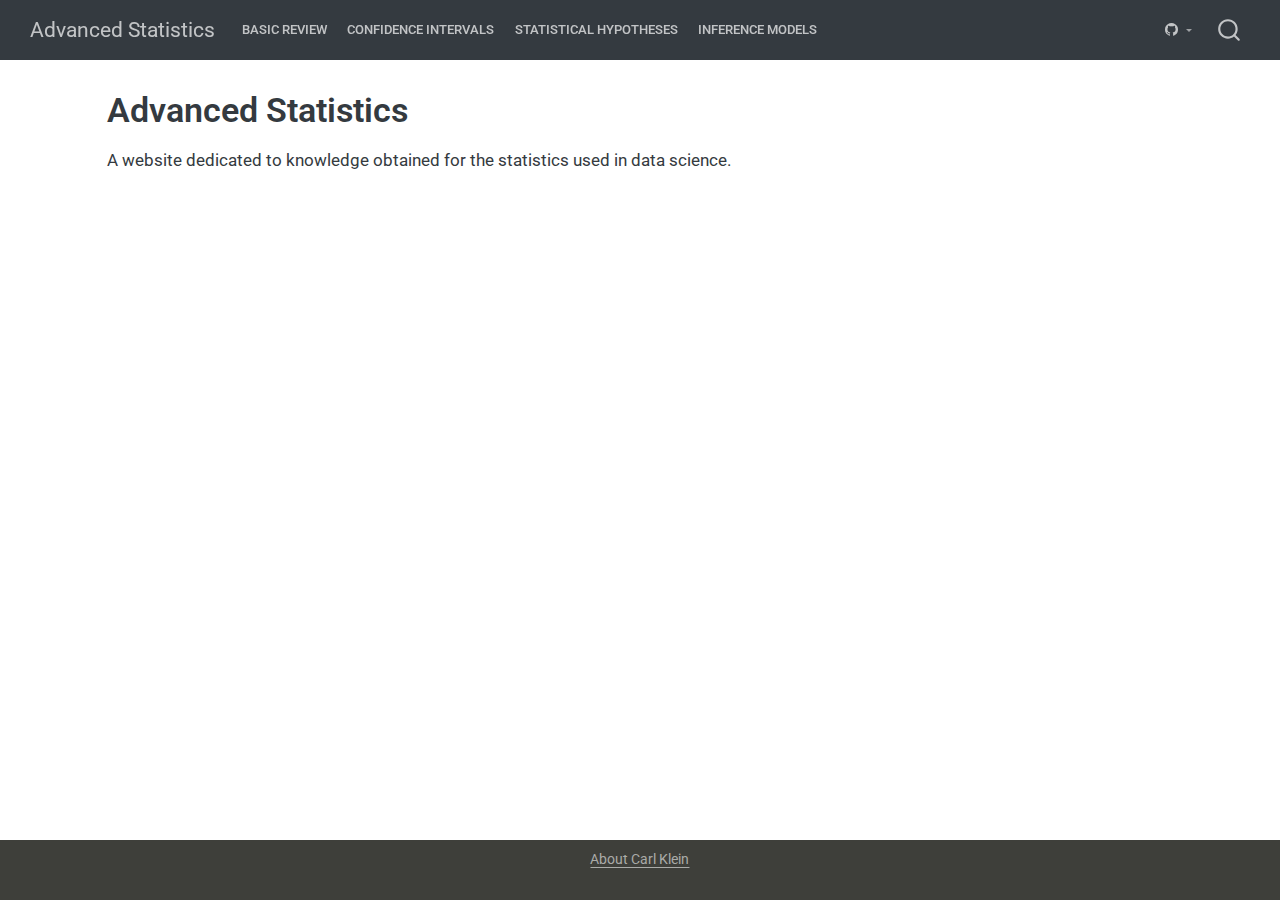
==== docs/index.html @ d5621e6c "initial commit" ====
<!DOCTYPE html>
<html xmlns="http://www.w3.org/1999/xhtml" lang="en" xml:lang="en"><head>

<meta charset="utf-8">
<meta name="generator" content="quarto-1.4.525">

<meta name="viewport" content="width=device-width, initial-scale=1.0, user-scalable=yes">


<title>Advanced Statistics</title>
<style>
code{white-space: pre-wrap;}
span.smallcaps{font-variant: small-caps;}
div.columns{display: flex; gap: min(4vw, 1.5em);}
div.column{flex: auto; overflow-x: auto;}
div.hanging-indent{margin-left: 1.5em; text-indent: -1.5em;}
ul.task-list{list-style: none;}
ul.task-list li input[type="checkbox"] {
  width: 0.8em;
  margin: 0 0.8em 0.2em -1em; /* quarto-specific, see https://github.com/quarto-dev/quarto-cli/issues/4556 */ 
  vertical-align: middle;
}
</style>


<script src="site_libs/quarto-nav/quarto-nav.js"></script>
<script src="site_libs/quarto-nav/headroom.min.js"></script>
<script src="site_libs/clipboard/clipboard.min.js"></script>
<script src="site_libs/quarto-search/autocomplete.umd.js"></script>
<script src="site_libs/quarto-search/fuse.min.js"></script>
<script src="site_libs/quarto-search/quarto-search.js"></script>
<meta name="quarto:offset" content="./">
<script src="site_libs/quarto-html/quarto.js"></script>
<script src="site_libs/quarto-html/popper.min.js"></script>
<script src="site_libs/quarto-html/tippy.umd.min.js"></script>
<script src="site_libs/quarto-html/anchor.min.js"></script>
<link href="site_libs/quarto-html/tippy.css" rel="stylesheet">
<link href="site_libs/quarto-html/quarto-syntax-highlighting.css" rel="stylesheet" id="quarto-text-highlighting-styles">
<script src="site_libs/bootstrap/bootstrap.min.js"></script>
<link href="site_libs/bootstrap/bootstrap-icons.css" rel="stylesheet">
<link href="site_libs/bootstrap/bootstrap.min.css" rel="stylesheet" id="quarto-bootstrap" data-mode="light">
<script id="quarto-search-options" type="application/json">{
  "location": "navbar",
  "copy-button": false,
  "collapse-after": 3,
  "panel-placement": "end",
  "type": "overlay",
  "limit": 50,
  "keyboard-shortcut": [
    "f",
    "/",
    "s"
  ],
  "show-item-context": false,
  "language": {
    "search-no-results-text": "No results",
    "search-matching-documents-text": "matching documents",
    "search-copy-link-title": "Copy link to search",
    "search-hide-matches-text": "Hide additional matches",
    "search-more-match-text": "more match in this document",
    "search-more-matches-text": "more matches in this document",
    "search-clear-button-title": "Clear",
    "search-text-placeholder": "",
    "search-detached-cancel-button-title": "Cancel",
    "search-submit-button-title": "Submit",
    "search-label": "Search"
  }
}</script>


<link rel="stylesheet" href="styles.css">
</head>

<body class="nav-fixed">

<div id="quarto-search-results"></div>
  <header id="quarto-header" class="headroom fixed-top">
    <nav class="navbar navbar-expand-lg " data-bs-theme="dark">
      <div class="navbar-container container-fluid">
      <div class="navbar-brand-container mx-auto">
    <a class="navbar-brand" href="./index.html">
    <span class="navbar-title">Advanced Statistics</span>
    </a>
  </div>
            <div id="quarto-search" class="" title="Search"></div>
          <button class="navbar-toggler" type="button" data-bs-toggle="collapse" data-bs-target="#navbarCollapse" aria-controls="navbarCollapse" aria-expanded="false" aria-label="Toggle navigation" onclick="if (window.quartoToggleHeadroom) { window.quartoToggleHeadroom(); }">
  <span class="navbar-toggler-icon"></span>
</button>
          <div class="collapse navbar-collapse" id="navbarCollapse">
            <ul class="navbar-nav navbar-nav-scroll me-auto">
  <li class="nav-item">
    <a class="nav-link" href="./review.html"> 
<span class="menu-text">Basic Review</span></a>
  </li>  
  <li class="nav-item">
    <a class="nav-link" href="./confidence_intervals.html"> 
<span class="menu-text">Confidence Intervals</span></a>
  </li>  
  <li class="nav-item">
    <a class="nav-link" href="./statistical_hypotheses.html"> 
<span class="menu-text">Statistical Hypotheses</span></a>
  </li>  
  <li class="nav-item">
    <a class="nav-link" href="./inference.html"> 
<span class="menu-text">Inference Models</span></a>
  </li>  
</ul>
            <ul class="navbar-nav navbar-nav-scroll ms-auto">
  <li class="nav-item dropdown ">
    <a class="nav-link dropdown-toggle" href="#" id="nav-menu-bi-github" role="button" data-bs-toggle="dropdown" aria-expanded="false">
      <i class="bi bi-github" role="img">
</i> 
 <span class="menu-text"></span>
    </a>
    <ul class="dropdown-menu dropdown-menu-end" aria-labelledby="nav-menu-bi-github">    
        <li>
    <a class="dropdown-item" href="https://github.com/clickityKlein/Statistics">
 <span class="dropdown-text">Source Code</span></a>
  </li>  
        <li>
    <a class="dropdown-item" href="https://github.com/clickityKlein">
 <span class="dropdown-text">Carl Klein’s Main Page</span></a>
  </li>  
    </ul>
  </li>
</ul>
          </div> <!-- /navcollapse -->
          <div class="quarto-navbar-tools">
</div>
      </div> <!-- /container-fluid -->
    </nav>
</header>
<!-- content -->
<div id="quarto-content" class="quarto-container page-columns page-rows-contents page-layout-article page-navbar">
<!-- sidebar -->
<!-- margin-sidebar -->
    <div id="quarto-margin-sidebar" class="sidebar margin-sidebar">
        
    </div>
<!-- main -->
<main class="content" id="quarto-document-content">

<header id="title-block-header" class="quarto-title-block default">
<div class="quarto-title">
<h1 class="title">Advanced Statistics</h1>
</div>



<div class="quarto-title-meta">

    
  
    
  </div>
  


</header>


<p>A website dedicated to knowledge obtained for the statistics used in data science.</p>



</main> <!-- /main -->
<script id="quarto-html-after-body" type="application/javascript">
window.document.addEventListener("DOMContentLoaded", function (event) {
  const toggleBodyColorMode = (bsSheetEl) => {
    const mode = bsSheetEl.getAttribute("data-mode");
    const bodyEl = window.document.querySelector("body");
    if (mode === "dark") {
      bodyEl.classList.add("quarto-dark");
      bodyEl.classList.remove("quarto-light");
    } else {
      bodyEl.classList.add("quarto-light");
      bodyEl.classList.remove("quarto-dark");
    }
  }
  const toggleBodyColorPrimary = () => {
    const bsSheetEl = window.document.querySelector("link#quarto-bootstrap");
    if (bsSheetEl) {
      toggleBodyColorMode(bsSheetEl);
    }
  }
  toggleBodyColorPrimary();  
  const icon = "";
  const anchorJS = new window.AnchorJS();
  anchorJS.options = {
    placement: 'right',
    icon: icon
  };
  anchorJS.add('.anchored');
  const isCodeAnnotation = (el) => {
    for (const clz of el.classList) {
      if (clz.startsWith('code-annotation-')) {                     
        return true;
      }
    }
    return false;
  }
  const clipboard = new window.ClipboardJS('.code-copy-button', {
    text: function(trigger) {
      const codeEl = trigger.previousElementSibling.cloneNode(true);
      for (const childEl of codeEl.children) {
        if (isCodeAnnotation(childEl)) {
          childEl.remove();
        }
      }
      return codeEl.innerText;
    }
  });
  clipboard.on('success', function(e) {
    // button target
    const button = e.trigger;
    // don't keep focus
    button.blur();
    // flash "checked"
    button.classList.add('code-copy-button-checked');
    var currentTitle = button.getAttribute("title");
    button.setAttribute("title", "Copied!");
    let tooltip;
    if (window.bootstrap) {
      button.setAttribute("data-bs-toggle", "tooltip");
      button.setAttribute("data-bs-placement", "left");
      button.setAttribute("data-bs-title", "Copied!");
      tooltip = new bootstrap.Tooltip(button, 
        { trigger: "manual", 
          customClass: "code-copy-button-tooltip",
          offset: [0, -8]});
      tooltip.show();    
    }
    setTimeout(function() {
      if (tooltip) {
        tooltip.hide();
        button.removeAttribute("data-bs-title");
        button.removeAttribute("data-bs-toggle");
        button.removeAttribute("data-bs-placement");
      }
      button.setAttribute("title", currentTitle);
      button.classList.remove('code-copy-button-checked');
    }, 1000);
    // clear code selection
    e.clearSelection();
  });
  function tippyHover(el, contentFn, onTriggerFn, onUntriggerFn) {
    const config = {
      allowHTML: true,
      maxWidth: 500,
      delay: 100,
      arrow: false,
      appendTo: function(el) {
          return el.parentElement;
      },
      interactive: true,
      interactiveBorder: 10,
      theme: 'quarto',
      placement: 'bottom-start',
    };
    if (contentFn) {
      config.content = contentFn;
    }
    if (onTriggerFn) {
      config.onTrigger = onTriggerFn;
    }
    if (onUntriggerFn) {
      config.onUntrigger = onUntriggerFn;
    }
    window.tippy(el, config); 
  }
  const noterefs = window.document.querySelectorAll('a[role="doc-noteref"]');
  for (var i=0; i<noterefs.length; i++) {
    const ref = noterefs[i];
    tippyHover(ref, function() {
      // use id or data attribute instead here
      let href = ref.getAttribute('data-footnote-href') || ref.getAttribute('href');
      try { href = new URL(href).hash; } catch {}
      const id = href.replace(/^#\/?/, "");
      const note = window.document.getElementById(id);
      return note.innerHTML;
    });
  }
  const xrefs = window.document.querySelectorAll('a.quarto-xref');
  const processXRef = (id, note) => {
    // Strip column container classes
    const stripColumnClz = (el) => {
      el.classList.remove("page-full", "page-columns");
      if (el.children) {
        for (const child of el.children) {
          stripColumnClz(child);
        }
      }
    }
    stripColumnClz(note)
    const typesetMath = (el) => {
      if (window.MathJax) {
        // MathJax Typeset
        window.MathJax.typeset([el]);
      } else if (window.katex) {
        // KaTeX Render
        var mathElements = el.getElementsByClassName("math");
        var macros = [];
        for (var i = 0; i < mathElements.length; i++) {
          var texText = mathElements[i].firstChild;
          if (mathElements[i].tagName == "SPAN") {
            window.katex.render(texText.data, mathElements[i], {
              displayMode: mathElements[i].classList.contains('display'),
              throwOnError: false,
              macros: macros,
              fleqn: false
            });
          }
        }
      }
    }
    if (id === null || id.startsWith('sec-')) {
      // Special case sections, only their first couple elements
      const container = document.createElement("div");
      if (note.children && note.children.length > 2) {
        container.appendChild(note.children[0].cloneNode(true));
        for (let i = 1; i < note.children.length; i++) {
          const child = note.children[i];
          if (child.tagName === "P" && child.innerText === "") {
            continue;
          } else {
            container.appendChild(child.cloneNode(true));
            break;
          }
        }
        typesetMath(container);
        return container.innerHTML
      } else {
        typesetMath(note);
        return note.innerHTML;
      }
    } else {
      // Remove any anchor links if they are present
      const anchorLink = note.querySelector('a.anchorjs-link');
      if (anchorLink) {
        anchorLink.remove();
      }
      typesetMath(note);
      return note.innerHTML;
    }
  }
  for (var i=0; i<xrefs.length; i++) {
    const xref = xrefs[i];
    tippyHover(xref, undefined, function(instance) {
      instance.disable();
      let url = xref.getAttribute('href');
      let hash = undefined; 
      if (url.startsWith('#')) {
        hash = url;
      } else {
        try { hash = new URL(url).hash; } catch {}
      }
      if (hash) {
        const id = hash.replace(/^#\/?/, "");
        const note = window.document.getElementById(id);
        if (note !== null) {
          try {
            const html = processXRef(id, note.cloneNode(true));
            instance.setContent(html);
          } finally {
            instance.enable();
            instance.show();
          }
        } else {
          // See if we can fetch this
          fetch(url.split('#')[0])
          .then(res => res.text())
          .then(html => {
            const parser = new DOMParser();
            const htmlDoc = parser.parseFromString(html, "text/html");
            const note = htmlDoc.getElementById(id);
            if (note !== null) {
              const html = processXRef(id, note);
              instance.setContent(html);
            } 
          }).finally(() => {
            instance.enable();
            instance.show();
          });
        }
      } else {
        // See if we can fetch a full url (with no hash to target)
        // This is a special case and we should probably do some content thinning / targeting
        fetch(url)
        .then(res => res.text())
        .then(html => {
          const parser = new DOMParser();
          const htmlDoc = parser.parseFromString(html, "text/html");
          const note = htmlDoc.querySelector('main.content');
          if (note !== null) {
            // This should only happen for chapter cross references
            // (since there is no id in the URL)
            // remove the first header
            if (note.children.length > 0 && note.children[0].tagName === "HEADER") {
              note.children[0].remove();
            }
            const html = processXRef(null, note);
            instance.setContent(html);
          } 
        }).finally(() => {
          instance.enable();
          instance.show();
        });
      }
    }, function(instance) {
    });
  }
      let selectedAnnoteEl;
      const selectorForAnnotation = ( cell, annotation) => {
        let cellAttr = 'data-code-cell="' + cell + '"';
        let lineAttr = 'data-code-annotation="' +  annotation + '"';
        const selector = 'span[' + cellAttr + '][' + lineAttr + ']';
        return selector;
      }
      const selectCodeLines = (annoteEl) => {
        const doc = window.document;
        const targetCell = annoteEl.getAttribute("data-target-cell");
        const targetAnnotation = annoteEl.getAttribute("data-target-annotation");
        const annoteSpan = window.document.querySelector(selectorForAnnotation(targetCell, targetAnnotation));
        const lines = annoteSpan.getAttribute("data-code-lines").split(",");
        const lineIds = lines.map((line) => {
          return targetCell + "-" + line;
        })
        let top = null;
        let height = null;
        let parent = null;
        if (lineIds.length > 0) {
            //compute the position of the single el (top and bottom and make a div)
            const el = window.document.getElementById(lineIds[0]);
            top = el.offsetTop;
            height = el.offsetHeight;
            parent = el.parentElement.parentElement;
          if (lineIds.length > 1) {
            const lastEl = window.document.getElementById(lineIds[lineIds.length - 1]);
            const bottom = lastEl.offsetTop + lastEl.offsetHeight;
            height = bottom - top;
          }
          if (top !== null && height !== null && parent !== null) {
            // cook up a div (if necessary) and position it 
            let div = window.document.getElementById("code-annotation-line-highlight");
            if (div === null) {
              div = window.document.createElement("div");
              div.setAttribute("id", "code-annotation-line-highlight");
              div.style.position = 'absolute';
              parent.appendChild(div);
            }
            div.style.top = top - 2 + "px";
            div.style.height = height + 4 + "px";
            div.style.left = 0;
            let gutterDiv = window.document.getElementById("code-annotation-line-highlight-gutter");
            if (gutterDiv === null) {
              gutterDiv = window.document.createElement("div");
              gutterDiv.setAttribute("id", "code-annotation-line-highlight-gutter");
              gutterDiv.style.position = 'absolute';
              const codeCell = window.document.getElementById(targetCell);
              const gutter = codeCell.querySelector('.code-annotation-gutter');
              gutter.appendChild(gutterDiv);
            }
            gutterDiv.style.top = top - 2 + "px";
            gutterDiv.style.height = height + 4 + "px";
          }
          selectedAnnoteEl = annoteEl;
        }
      };
      const unselectCodeLines = () => {
        const elementsIds = ["code-annotation-line-highlight", "code-annotation-line-highlight-gutter"];
        elementsIds.forEach((elId) => {
          const div = window.document.getElementById(elId);
          if (div) {
            div.remove();
          }
        });
        selectedAnnoteEl = undefined;
      };
        // Handle positioning of the toggle
    window.addEventListener(
      "resize",
      throttle(() => {
        elRect = undefined;
        if (selectedAnnoteEl) {
          selectCodeLines(selectedAnnoteEl);
        }
      }, 10)
    );
    function throttle(fn, ms) {
    let throttle = false;
    let timer;
      return (...args) => {
        if(!throttle) { // first call gets through
            fn.apply(this, args);
            throttle = true;
        } else { // all the others get throttled
            if(timer) clearTimeout(timer); // cancel #2
            timer = setTimeout(() => {
              fn.apply(this, args);
              timer = throttle = false;
            }, ms);
        }
      };
    }
      // Attach click handler to the DT
      const annoteDls = window.document.querySelectorAll('dt[data-target-cell]');
      for (const annoteDlNode of annoteDls) {
        annoteDlNode.addEventListener('click', (event) => {
          const clickedEl = event.target;
          if (clickedEl !== selectedAnnoteEl) {
            unselectCodeLines();
            const activeEl = window.document.querySelector('dt[data-target-cell].code-annotation-active');
            if (activeEl) {
              activeEl.classList.remove('code-annotation-active');
            }
            selectCodeLines(clickedEl);
            clickedEl.classList.add('code-annotation-active');
          } else {
            // Unselect the line
            unselectCodeLines();
            clickedEl.classList.remove('code-annotation-active');
          }
        });
      }
  const findCites = (el) => {
    const parentEl = el.parentElement;
    if (parentEl) {
      const cites = parentEl.dataset.cites;
      if (cites) {
        return {
          el,
          cites: cites.split(' ')
        };
      } else {
        return findCites(el.parentElement)
      }
    } else {
      return undefined;
    }
  };
  var bibliorefs = window.document.querySelectorAll('a[role="doc-biblioref"]');
  for (var i=0; i<bibliorefs.length; i++) {
    const ref = bibliorefs[i];
    const citeInfo = findCites(ref);
    if (citeInfo) {
      tippyHover(citeInfo.el, function() {
        var popup = window.document.createElement('div');
        citeInfo.cites.forEach(function(cite) {
          var citeDiv = window.document.createElement('div');
          citeDiv.classList.add('hanging-indent');
          citeDiv.classList.add('csl-entry');
          var biblioDiv = window.document.getElementById('ref-' + cite);
          if (biblioDiv) {
            citeDiv.innerHTML = biblioDiv.innerHTML;
          }
          popup.appendChild(citeDiv);
        });
        return popup.innerHTML;
      });
    }
  }
});
</script>
</div> <!-- /content -->
<footer class="footer">
  <div class="nav-footer">
    <div class="nav-footer-left">
      &nbsp;
    </div>   
    <div class="nav-footer-center">
<p><a href="https://clickityklein.github.io/Carl-Klein/">About Carl Klein</a></p>
</div>
    <div class="nav-footer-right">
      &nbsp;
    </div>
  </div>
</footer>




</body></html>
---- docs/site_libs/quarto-html/tippy.css ----
.tippy-box[data-animation=fade][data-state=hidden]{opacity:0}[data-tippy-root]{max-width:calc(100vw - 10px)}.tippy-box{position:relative;background-color:#333;color:#fff;border-radius:4px;font-size:14px;line-height:1.4;white-space:normal;outline:0;transition-property:transform,visibility,opacity}.tippy-box[data-placement^=top]>.tippy-arrow{bottom:0}.tippy-box[data-placement^=top]>.tippy-arrow:before{bottom:-7px;left:0;border-width:8px 8px 0;border-top-color:initial;transform-origin:center top}.tippy-box[data-placement^=bottom]>.tippy-arrow{top:0}.tippy-box[data-placement^=bottom]>.tippy-arrow:before{top:-7px;left:0;border-width:0 8px 8px;border-bottom-color:initial;transform-origin:center bottom}.tippy-box[data-placement^=left]>.tippy-arrow{right:0}.tippy-box[data-placement^=left]>.tippy-arrow:before{border-width:8px 0 8px 8px;border-left-color:initial;right:-7px;transform-origin:center left}.tippy-box[data-placement^=right]>.tippy-arrow{left:0}.tippy-box[data-placement^=right]>.tippy-arrow:before{left:-7px;border-width:8px 8px 8px 0;border-right-color:initial;transform-origin:center right}.tippy-box[data-inertia][data-state=visible]{transition-timing-function:cubic-bezier(.54,1.5,.38,1.11)}.tippy-arrow{width:16px;height:16px;color:#333}.tippy-arrow:before{content:"";position:absolute;border-color:transparent;border-style:solid}.tippy-content{position:relative;padding:5px 9px;z-index:1}
---- docs/site_libs/quarto-html/quarto-syntax-highlighting.css ----
/* quarto syntax highlight colors */
:root {
  --quarto-hl-ot-color: #003B4F;
  --quarto-hl-at-color: #657422;
  --quarto-hl-ss-color: #20794D;
  --quarto-hl-an-color: #5E5E5E;
  --quarto-hl-fu-color: #4758AB;
  --quarto-hl-st-color: #20794D;
  --quarto-hl-cf-color: #003B4F;
  --quarto-hl-op-color: #5E5E5E;
  --quarto-hl-er-color: #AD0000;
  --quarto-hl-bn-color: #AD0000;
  --quarto-hl-al-color: #AD0000;
  --quarto-hl-va-color: #111111;
  --quarto-hl-bu-color: inherit;
  --quarto-hl-ex-color: inherit;
  --quarto-hl-pp-color: #AD0000;
  --quarto-hl-in-color: #5E5E5E;
  --quarto-hl-vs-color: #20794D;
  --quarto-hl-wa-color: #5E5E5E;
  --quarto-hl-do-color: #5E5E5E;
  --quarto-hl-im-color: #00769E;
  --quarto-hl-ch-color: #20794D;
  --quarto-hl-dt-color: #AD0000;
  --quarto-hl-fl-color: #AD0000;
  --quarto-hl-co-color: #5E5E5E;
  --quarto-hl-cv-color: #5E5E5E;
  --quarto-hl-cn-color: #8f5902;
  --quarto-hl-sc-color: #5E5E5E;
  --quarto-hl-dv-color: #AD0000;
  --quarto-hl-kw-color: #003B4F;
}

/* other quarto variables */
:root {
  --quarto-font-monospace: SFMono-Regular, Menlo, Monaco, Consolas, "Liberation Mono", "Courier New", monospace;
}

pre > code.sourceCode > span {
  color: #003B4F;
}

code span {
  color: #003B4F;
}

code.sourceCode > span {
  color: #003B4F;
}

div.sourceCode,
div.sourceCode pre.sourceCode {
  color: #003B4F;
}

code span.ot {
  color: #003B4F;
  font-style: inherit;
}

code span.at {
  color: #657422;
  font-style: inherit;
}

code span.ss {
  color: #20794D;
  font-style: inherit;
}

code span.an {
  color: #5E5E5E;
  font-style: inherit;
}

code span.fu {
  color: #4758AB;
  font-style: inherit;
}

code span.st {
  color: #20794D;
  font-style: inherit;
}

code span.cf {
  color: #003B4F;
  font-style: inherit;
}

code span.op {
  color: #5E5E5E;
  font-style: inherit;
}

code span.er {
  color: #AD0000;
  font-style: inherit;
}

code span.bn {
  color: #AD0000;
  font-style: inherit;
}

code span.al {
  color: #AD0000;
  font-style: inherit;
}

code span.va {
  color: #111111;
  font-style: inherit;
}

code span.bu {
  font-style: inherit;
}

code span.ex {
  font-style: inherit;
}

code span.pp {
  color: #AD0000;
  font-style: inherit;
}

code span.in {
  color: #5E5E5E;
  font-style: inherit;
}

code span.vs {
  color: #20794D;
  font-style: inherit;
}

code span.wa {
  color: #5E5E5E;
  font-style: italic;
}

code span.do {
  color: #5E5E5E;
  font-style: italic;
}

code span.im {
  color: #00769E;
  font-style: inherit;
}

code span.ch {
  color: #20794D;
  font-style: inherit;
}

code span.dt {
  color: #AD0000;
  font-style: inherit;
}

code span.fl {
  color: #AD0000;
  font-style: inherit;
}

code span.co {
  color: #5E5E5E;
  font-style: inherit;
}

code span.cv {
  color: #5E5E5E;
  font-style: italic;
}

code span.cn {
  color: #8f5902;
  font-style: inherit;
}

code span.sc {
  color: #5E5E5E;
  font-style: inherit;
}

code span.dv {
  color: #AD0000;
  font-style: inherit;
}

code span.kw {
  color: #003B4F;
  font-style: inherit;
}

.prevent-inlining {
  content: "</";
}

/*# sourceMappingURL=debc5d5d77c3f9108843748ff7464032.css.map */
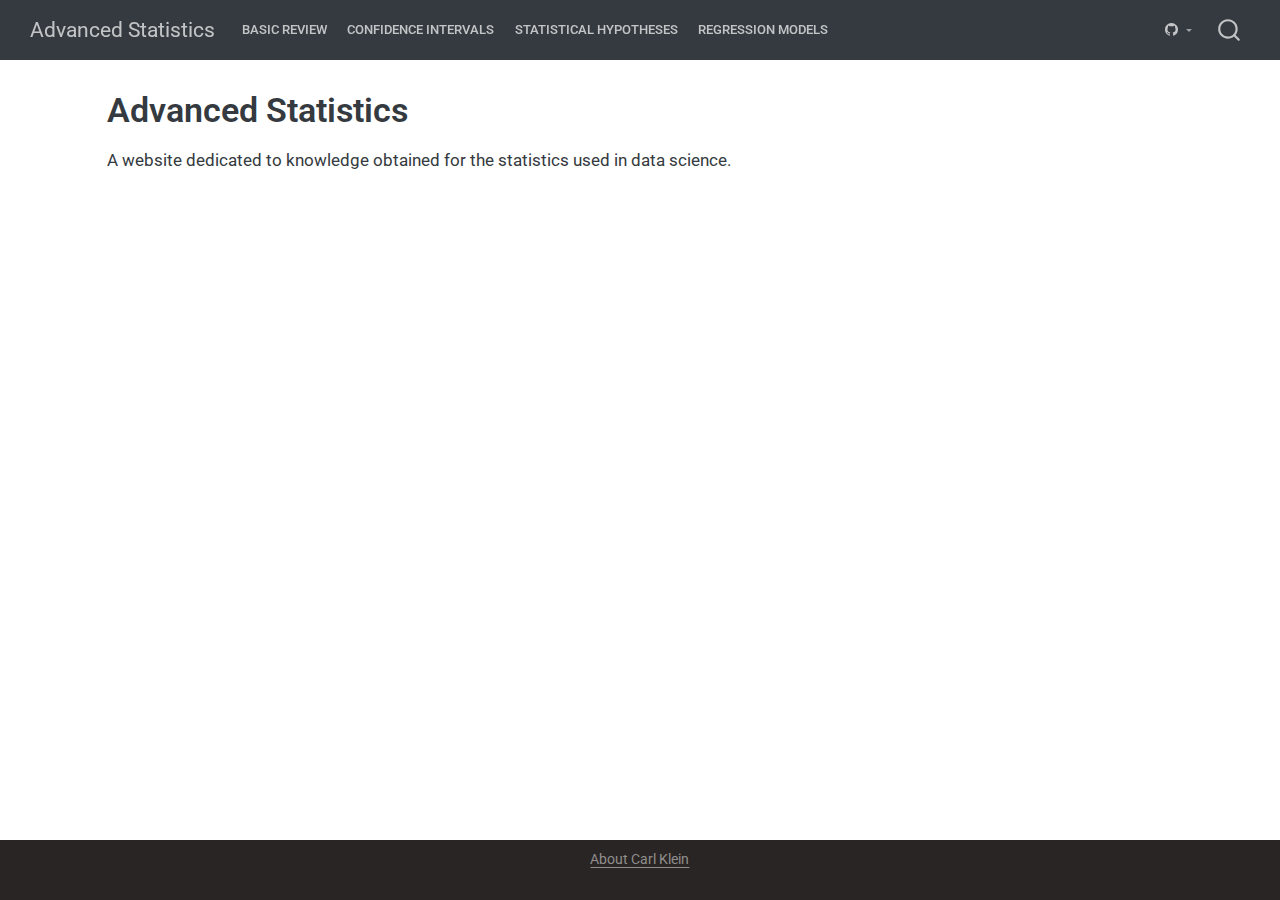
==== commit 58f36815: "regression page content updated" ====
--- a/docs/index.html
+++ b/docs/index.html
@@ -101,8 +101,8 @@
 <span class="menu-text">Statistical Hypotheses</span></a>
   </li>  
   <li class="nav-item">
-    <a class="nav-link" href="./inference.html"> 
-<span class="menu-text">Inference Models</span></a>
+    <a class="nav-link" href="./regression.html"> 
+<span class="menu-text">Regression Models</span></a>
   </li>  
 </ul>
             <ul class="navbar-nav navbar-nav-scroll ms-auto">
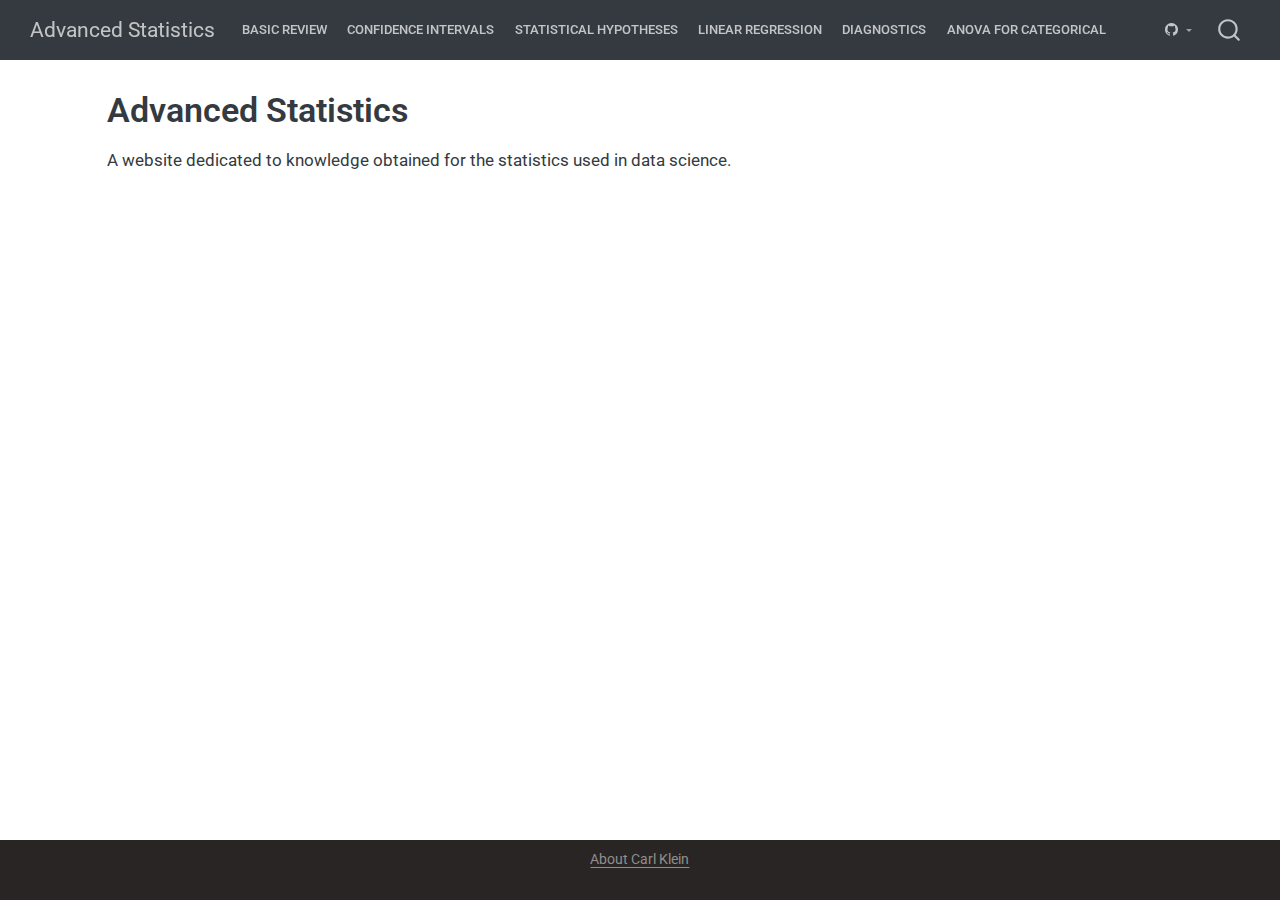
==== commit 790c41f9: "quarto render applied" ====
--- a/docs/index.html
+++ b/docs/index.html
@@ -101,8 +101,16 @@
 <span class="menu-text">Statistical Hypotheses</span></a>
   </li>  
   <li class="nav-item">
-    <a class="nav-link" href="./regression.html"> 
-<span class="menu-text">Regression Models</span></a>
+    <a class="nav-link" href="./linear_regression.html"> 
+<span class="menu-text">Linear Regression</span></a>
+  </li>  
+  <li class="nav-item">
+    <a class="nav-link" href="./diagnostics.html"> 
+<span class="menu-text">Diagnostics</span></a>
+  </li>  
+  <li class="nav-item">
+    <a class="nav-link" href="./anova_categorical.html"> 
+<span class="menu-text">ANOVA for Categorical</span></a>
   </li>  
 </ul>
             <ul class="navbar-nav navbar-nav-scroll ms-auto">
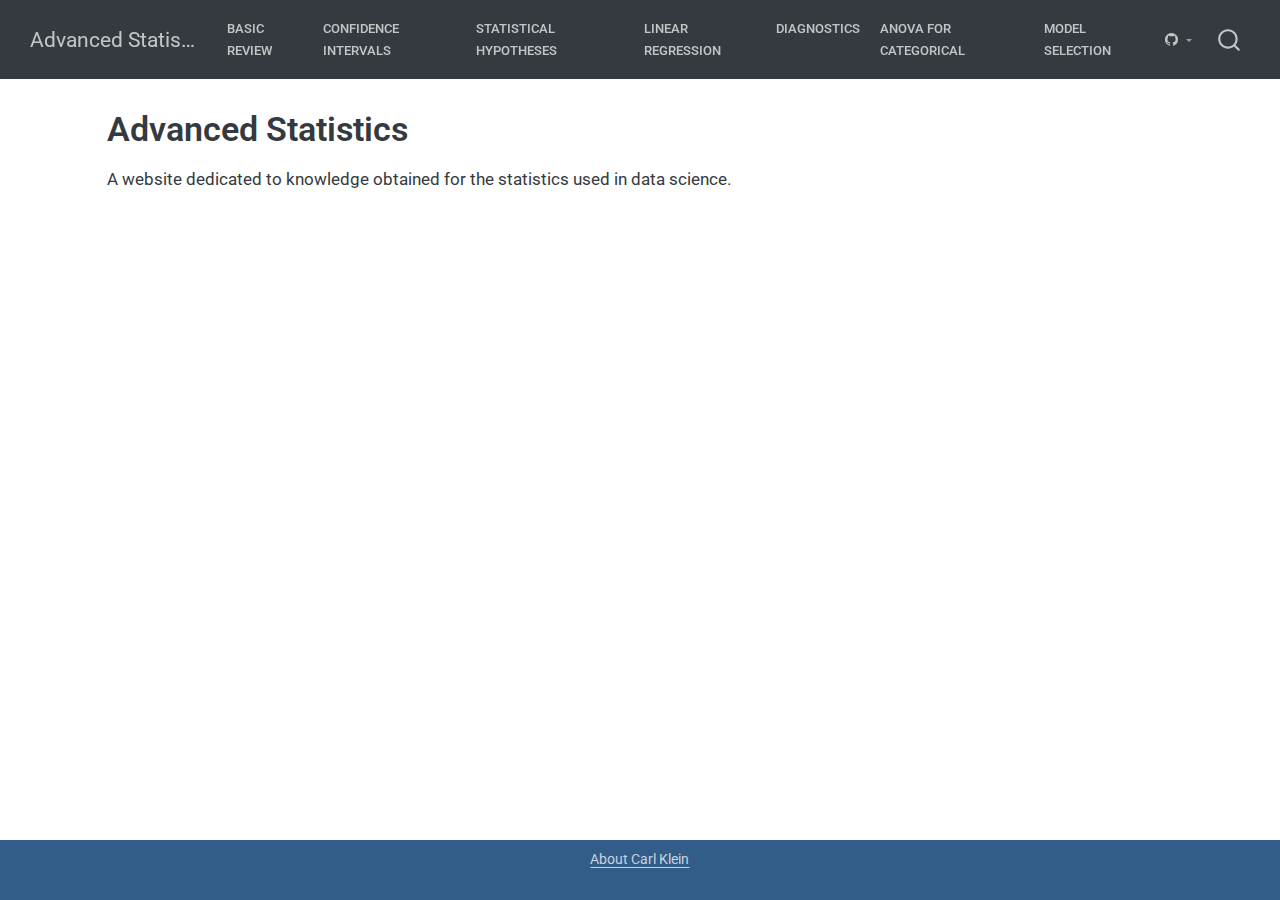
==== commit 3fdf97a6: "quarto render applied" ====
--- a/docs/index.html
+++ b/docs/index.html
@@ -112,6 +112,10 @@
     <a class="nav-link" href="./anova_categorical.html"> 
 <span class="menu-text">ANOVA for Categorical</span></a>
   </li>  
+  <li class="nav-item">
+    <a class="nav-link" href="./model_selection.html"> 
+<span class="menu-text">Model Selection</span></a>
+  </li>  
 </ul>
             <ul class="navbar-nav navbar-nav-scroll ms-auto">
   <li class="nav-item dropdown ">
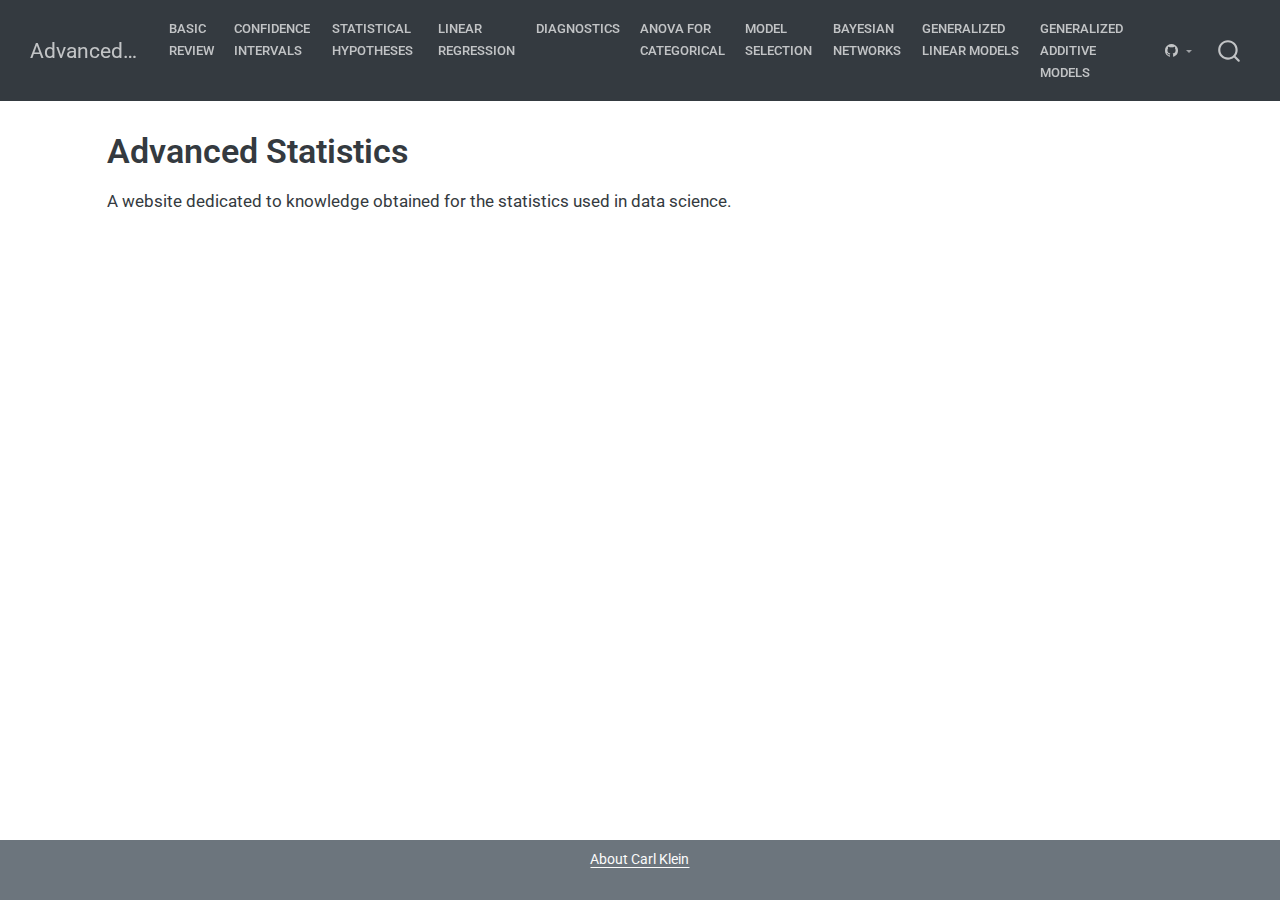
==== commit 1c80e6bb: "quarto render applied" ====
--- a/docs/index.html
+++ b/docs/index.html
@@ -116,6 +116,18 @@
     <a class="nav-link" href="./model_selection.html"> 
 <span class="menu-text">Model Selection</span></a>
   </li>  
+  <li class="nav-item">
+    <a class="nav-link" href="./bayes_nets.html"> 
+<span class="menu-text">Bayesian Networks</span></a>
+  </li>  
+  <li class="nav-item">
+    <a class="nav-link" href="./glm.html"> 
+<span class="menu-text">Generalized Linear Models</span></a>
+  </li>  
+  <li class="nav-item">
+    <a class="nav-link" href="./gam.html"> 
+<span class="menu-text">Generalized Additive Models</span></a>
+  </li>  
 </ul>
             <ul class="navbar-nav navbar-nav-scroll ms-auto">
   <li class="nav-item dropdown ">
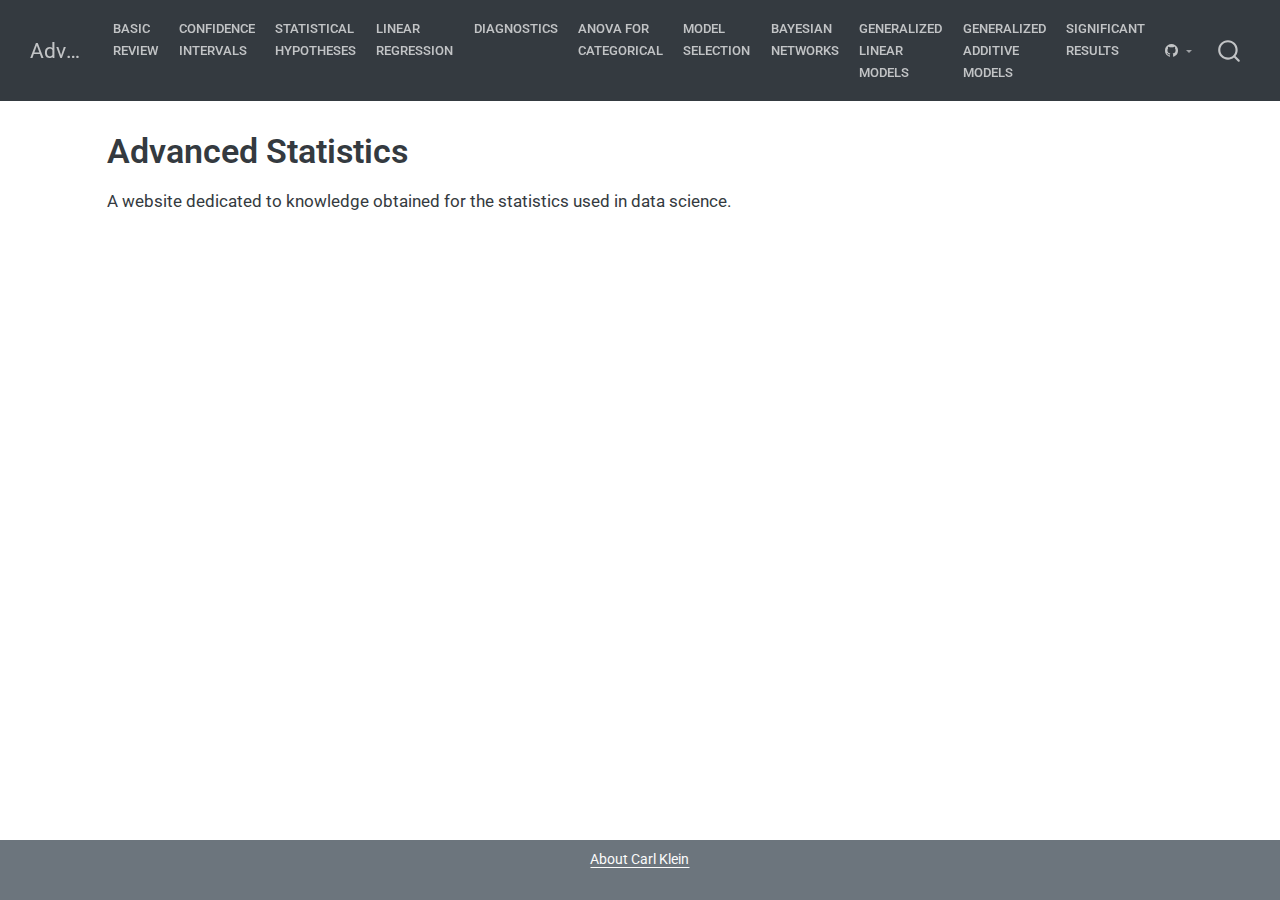
==== commit 57d6606a: "website complete, first round full render" ====
--- a/docs/index.html
+++ b/docs/index.html
@@ -128,6 +128,10 @@
     <a class="nav-link" href="./gam.html"> 
 <span class="menu-text">Generalized Additive Models</span></a>
   </li>  
+  <li class="nav-item">
+    <a class="nav-link" href="./significant_results.html"> 
+<span class="menu-text">Significant Results</span></a>
+  </li>  
 </ul>
             <ul class="navbar-nav navbar-nav-scroll ms-auto">
   <li class="nav-item dropdown ">
